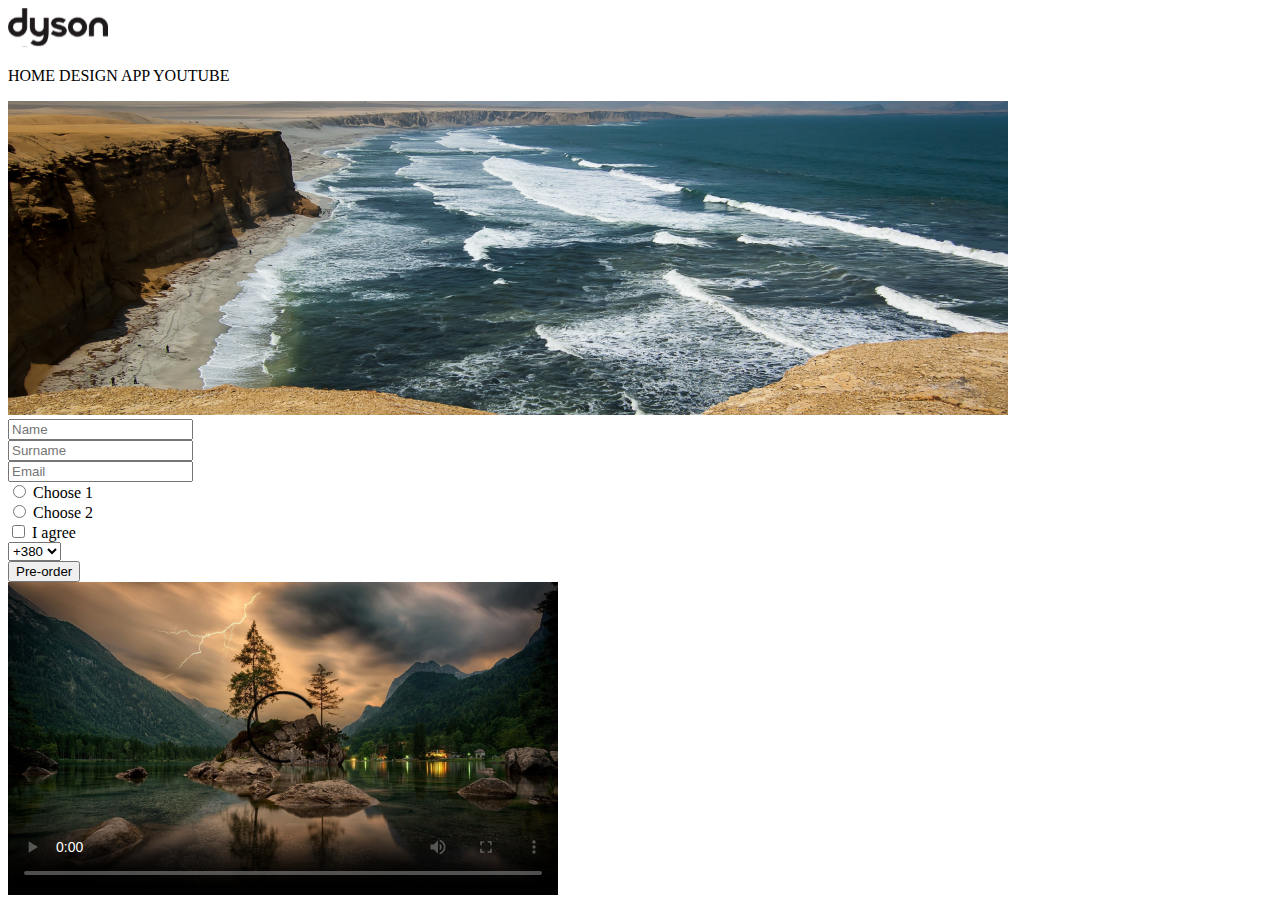
==== One/index.html @ 3fc54a9c "Add files via upload" ====
<!DOCTYPE html>
<html lang="en">
<head>
    <meta charset="UTF-8">
    <meta http-equiv="X-UA-Compatible" content="IE=edge">
    <meta name="viewport" content="width=device-width, initial-scale=1.0">
    <title>dyson</title>
</head>
<body>
    <header>
        <img src="./img/logo.svg" alt="logo">
        <p>
            HOME DESIGN APP YOUTUBE
        </p>
    </header>
    <main>
        <img src="./img/ocean.png" alt="beach">
    </main>
        <form>
            <div>
                <input type="text" placeholder="Name" required>
            </div>
            <div>
                <input type="text" placeholder="Surname" required>
            </div>
            <div>
                <input type="email" placeholder="Email" required>
            </div>
            <div>
                <input id="1" name="radio" type="radio">
                <label for="1">Сhoose 1</label>
            </div>
            <div>
                <input id="2" name="radio" type="radio">
                <label for="2">Сhoose 2</label>
            </div>
            <div>
                <input id="agree" type="checkbox" required>
                <label for="agree">I agree</label>
            </div>
            <div>
                <select name="" id="">
                    <option value="+380">+380</option>
                </select>
            </div>
            <div>
                <button>
                    Pre-order
                </button>
            </div>
            <div>
                <video src="./Nature.mp4" controls poster="./img/tree.png"></video>
            </div>
        </form>
</body>
</html>
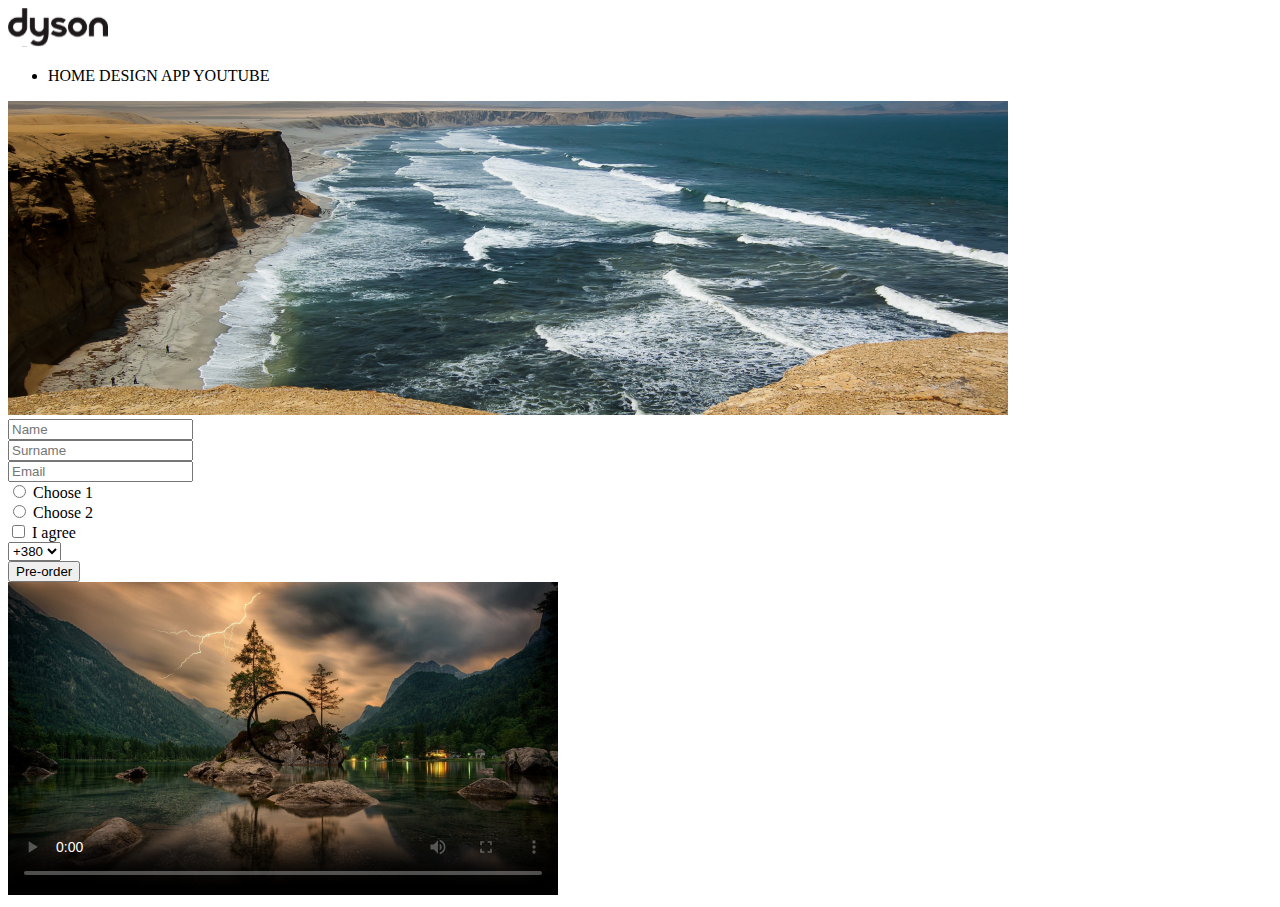
==== commit 21824ea6: "Add files via upload" ====
--- a/One/index.html
+++ b/One/index.html
@@ -9,9 +9,13 @@
 <body>
     <header>
         <img src="./img/logo.svg" alt="logo">
-        <p>
-            HOME DESIGN APP YOUTUBE
-        </p>
+        <nav>
+            <ul>
+                <li>
+                    HOME DESIGN APP YOUTUBE
+                </li>
+            </ul>
+        </nav>
     </header>
     <main>
         <img src="./img/ocean.png" alt="beach">
@@ -48,9 +52,12 @@
                     Pre-order
                 </button>
             </div>
-            <div>
-                <video src="./Nature.mp4" controls poster="./img/tree.png"></video>
-            </div>
         </form>
+            <main>
+                <div>
+                    <video src="./Nature.mp4" controls poster="./img/tree.png"></video>
+                </div>
+            </main>
+        
 </body>
 </html>